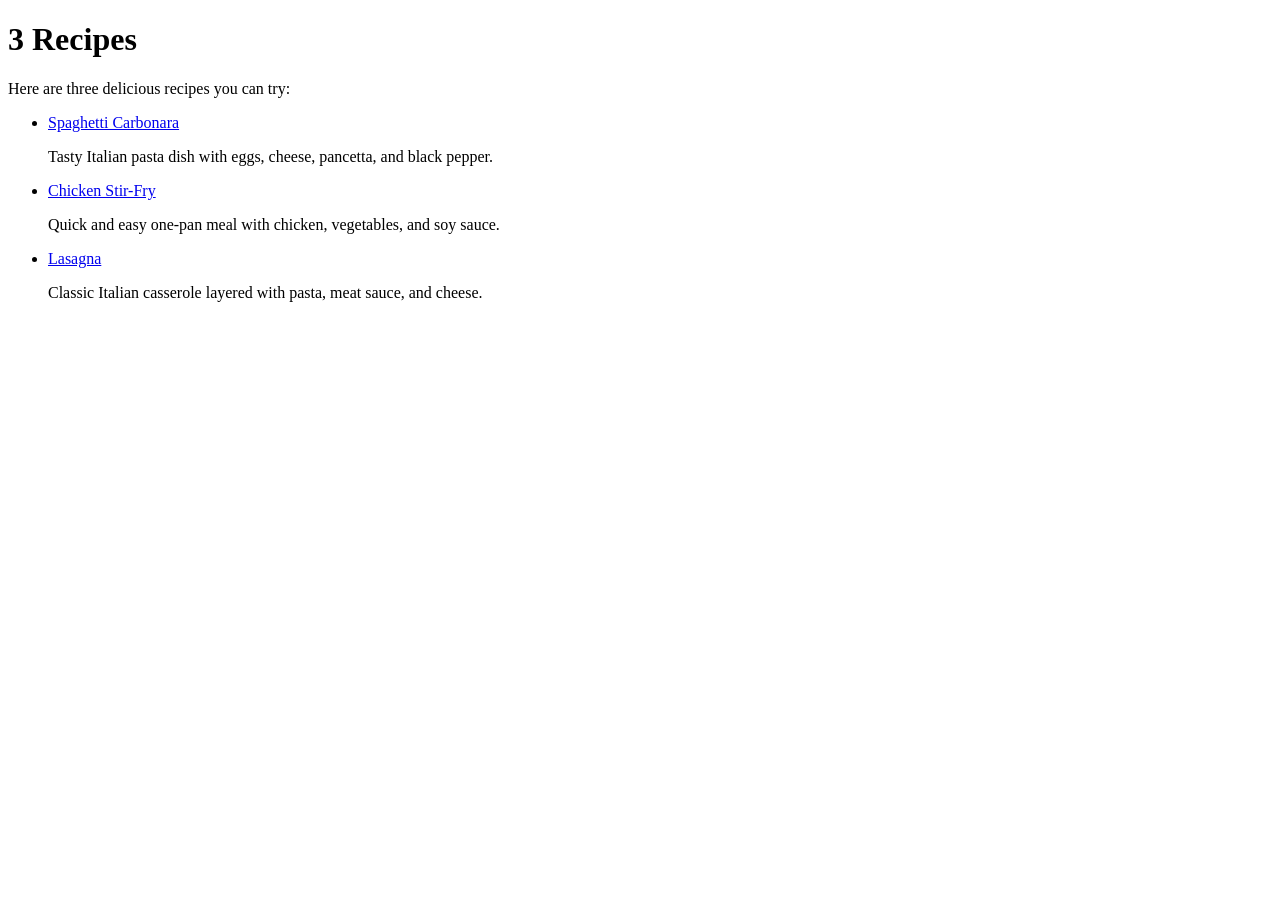
==== index.html @ adfeb28d "added index and 3 recipe pages." ====
<!DOCTYPE html>
<html lang="en">
<head>
    <meta charset="UTF-8">
    <meta name="viewport" content="width=device-width, initial-scale=1.0">
    <title>3 Recipes</title>
</head>
<body>
    <h1>3 Recipes</h1>
    <p>Here are three delicious recipes you can try:</p>
    <ul>
        <li><a href="pages/1st_recipe.html">Spaghetti Carbonara</a><br><p>Tasty Italian pasta dish with eggs, cheese, pancetta, and black pepper.</p></li>
        <li><a href="pages/2nd_recipe.html">Chicken Stir-Fry</a><br><p>Quick and easy one-pan meal with chicken, vegetables, and soy sauce.</p></li>
        <li><a href="pages/3rd_recipe.html">Lasagna</a><br><p>Classic Italian casserole layered with pasta, meat sauce, and cheese.</p></li>
    </ul>
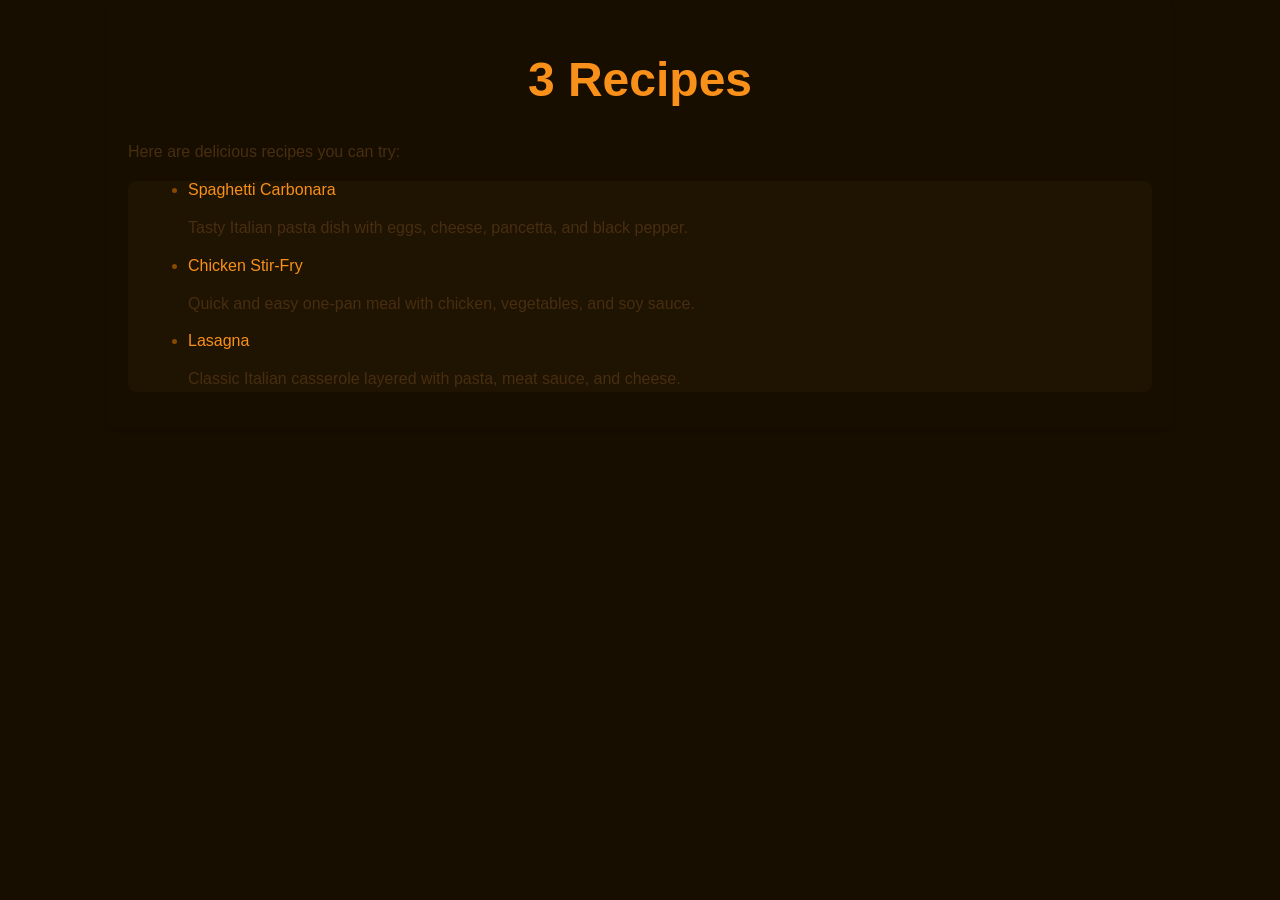
==== commit 3956ee03: "updated the homepage index.html to fit styling of the new css file." ====
--- a/index.html
+++ b/index.html
@@ -4,12 +4,19 @@
     <meta charset="UTF-8">
     <meta name="viewport" content="width=device-width, initial-scale=1.0">
     <title>3 Recipes</title>
+    <link rel="stylesheet" href="style.css">
 </head>
 <body>
-    <h1>3 Recipes</h1>
-    <p>Here are three delicious recipes you can try:</p>
+    <div class="header">
+        <h1>3 Recipes</h1>
+    </div>
+    <p>Here are delicious recipes you can try:</p>
+    <div class="container">
     <ul>
-        <li><a href="pages/1st_recipe.html">Spaghetti Carbonara</a><br><p>Tasty Italian pasta dish with eggs, cheese, pancetta, and black pepper.</p></li>
-        <li><a href="pages/2nd_recipe.html">Chicken Stir-Fry</a><br><p>Quick and easy one-pan meal with chicken, vegetables, and soy sauce.</p></li>
-        <li><a href="pages/3rd_recipe.html">Lasagna</a><br><p>Classic Italian casserole layered with pasta, meat sauce, and cheese.</p></li>
+        <li><a href="recipes/recipe-1.html">Spaghetti Carbonara</a><br><p class="description">Tasty Italian pasta dish with eggs, cheese, pancetta, and black pepper.</p></li>
+        <li><a href="recipes/recipe-2.html">Chicken Stir-Fry</a><br><p class="description">Quick and easy one-pan meal with chicken, vegetables, and soy sauce.</p></li>
+        <li><a href="recipes/recipe-3.html">Lasagna</a><br><p class="description">Classic Italian casserole layered with pasta, meat sauce, and cheese.</p></li>
     </ul>
+    </div>
+</body>
+</html>
--- a/style.css
+++ b/style.css
@@ -0,0 +1,35 @@
+body {
+    width: 80%;
+    margin: 0 auto;
+    padding: 20px;
+    background-color: #170e00;
+    border-radius: 8px;
+    box-shadow: 0 2px 4px rgba(0, 0, 0, 0.1);
+}
+.header {
+    text-align: center;
+    color: #f89019;
+    margin-bottom: 20px;
+    font-family: 'Arial', sans-serif;
+    font-weight: bold;
+    font-size: 24px;
+}
+p {
+    color: #482e11;
+    font-family: 'Arial', sans-serif;
+    line-height: 1.6;
+}
+.container {
+    padding-left: 20px;
+    background-color: #1f1301;
+    border-radius: 8px;
+    color: #874902;
+    font-family: 'Arial', sans-serif;
+}
+a {
+    color: #f89019;
+    text-decoration: none;
+}
+a:hover {
+    color: #482e11;
+}
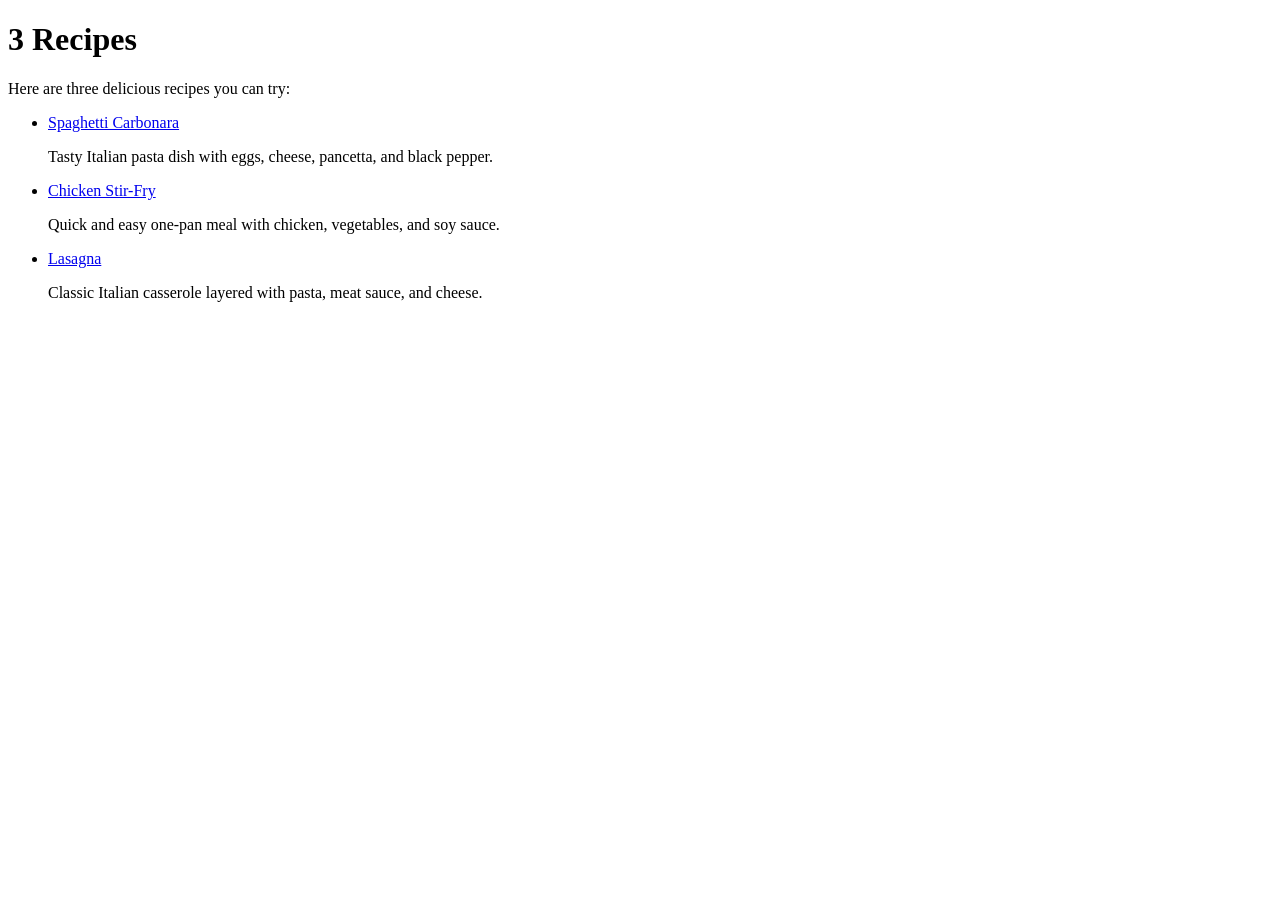
==== commit 00d89e33: "added closing tags to <body> and <html>." ====
--- a/index.html
+++ b/index.html
@@ -4,19 +4,14 @@
     <meta charset="UTF-8">
     <meta name="viewport" content="width=device-width, initial-scale=1.0">
     <title>3 Recipes</title>
-    <link rel="stylesheet" href="style.css">
 </head>
 <body>
-    <div class="header">
-        <h1>3 Recipes</h1>
-    </div>
-    <p>Here are delicious recipes you can try:</p>
-    <div class="container">
+    <h1>3 Recipes</h1>
+    <p>Here are three delicious recipes you can try:</p>
     <ul>
-        <li><a href="recipes/recipe-1.html">Spaghetti Carbonara</a><br><p class="description">Tasty Italian pasta dish with eggs, cheese, pancetta, and black pepper.</p></li>
-        <li><a href="recipes/recipe-2.html">Chicken Stir-Fry</a><br><p class="description">Quick and easy one-pan meal with chicken, vegetables, and soy sauce.</p></li>
-        <li><a href="recipes/recipe-3.html">Lasagna</a><br><p class="description">Classic Italian casserole layered with pasta, meat sauce, and cheese.</p></li>
+        <li><a href="recipes/recipe-1.html">Spaghetti Carbonara</a><br><p>Tasty Italian pasta dish with eggs, cheese, pancetta, and black pepper.</p></li>
+        <li><a href="recipes/recipe-2.html">Chicken Stir-Fry</a><br><p>Quick and easy one-pan meal with chicken, vegetables, and soy sauce.</p></li>
+        <li><a href="recipes/recipe-3.html">Lasagna</a><br><p>Classic Italian casserole layered with pasta, meat sauce, and cheese.</p></li>
     </ul>
-    </div>
 </body>
 </html>
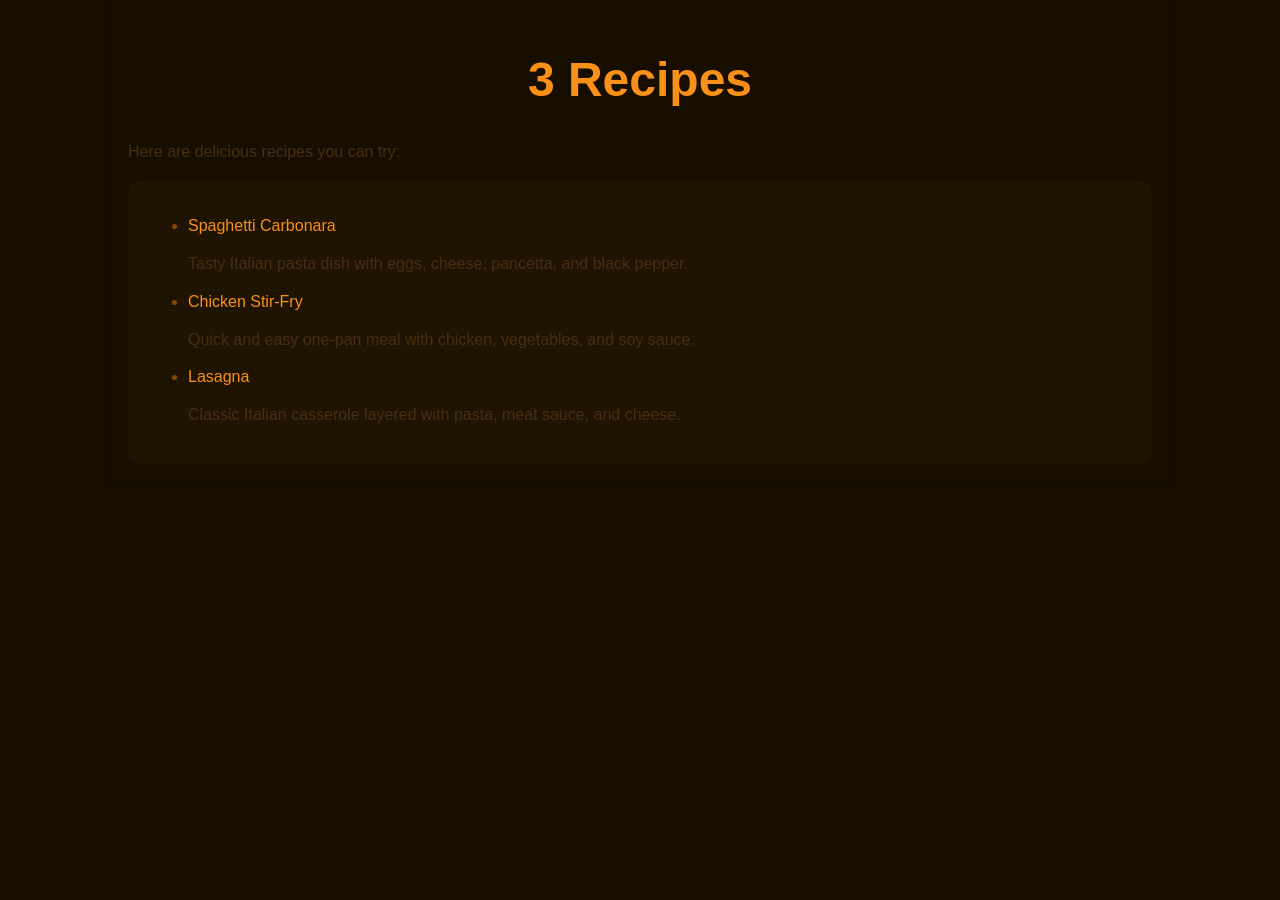
==== commit 00345b95: "Updated index.html to include a menu class and adjusted CSS for better styling (included hovering ef" ====
--- a/index.html
+++ b/index.html
@@ -4,14 +4,19 @@
     <meta charset="UTF-8">
     <meta name="viewport" content="width=device-width, initial-scale=1.0">
     <title>3 Recipes</title>
+    <link rel="stylesheet" href="style.css">
 </head>
 <body>
-    <h1>3 Recipes</h1>
-    <p>Here are three delicious recipes you can try:</p>
+    <div class="header">
+        <h1>3 Recipes</h1>
+    </div>
+    <p>Here are delicious recipes you can try:</p>
+    <div class="menu">
     <ul>
-        <li><a href="recipes/recipe-1.html">Spaghetti Carbonara</a><br><p>Tasty Italian pasta dish with eggs, cheese, pancetta, and black pepper.</p></li>
-        <li><a href="recipes/recipe-2.html">Chicken Stir-Fry</a><br><p>Quick and easy one-pan meal with chicken, vegetables, and soy sauce.</p></li>
-        <li><a href="recipes/recipe-3.html">Lasagna</a><br><p>Classic Italian casserole layered with pasta, meat sauce, and cheese.</p></li>
+        <li><a href="recipes/recipe-1.html">Spaghetti Carbonara</a><br><p class="description">Tasty Italian pasta dish with eggs, cheese, pancetta, and black pepper.</p></li>
+        <li><a href="recipes/recipe-2.html">Chicken Stir-Fry</a><br><p class="description">Quick and easy one-pan meal with chicken, vegetables, and soy sauce.</p></li>
+        <li><a href="recipes/recipe-3.html">Lasagna</a><br><p class="description">Classic Italian casserole layered with pasta, meat sauce, and cheese.</p></li>
     </ul>
+    </div>
 </body>
 </html>
--- a/style.css
+++ b/style.css
@@ -0,0 +1,56 @@
+body {
+    width: 80%;
+    margin: 0 auto;
+    padding: 20px;
+    background-color: #170e00;
+    border-radius: 8px;
+    box-shadow: 0 2px 4px rgba(0, 0, 0, 0.1);
+}
+.header {
+    text-align: center;
+    color: #f89019;
+    margin-bottom: 20px;
+    font-family: 'Arial', sans-serif;
+    font-weight: bold;
+    font-size: 24px;
+}
+p {
+    color: #482e11;
+    font-family: 'Arial', sans-serif;
+    line-height: 1.6;
+}
+.container, .menu {
+    padding: 20px;
+    padding-left: 20px;
+    background-color: #1f1301;
+    border-radius: 10px;
+    color: #874902;
+    font-family: 'Arial', sans-serif;
+}
+a {
+    color: #f89019;
+    text-decoration: none;
+    font-family: 'Arial', sans-serif;
+}
+a:hover {
+    color: #482e11;
+}
+img {
+    max-width: 100%;
+    height: auto;
+    border-radius: 8px;
+    display: block;
+    margin: 0 auto;
+}
+.container li{
+    padding: 10px 15px;
+    transition: all 0.2s ease;
+}
+
+.container li:hover {
+    background-color: #653702d2;
+    color: #170e00;
+    border-radius: 10px;
+    transform: translateY(-5px);
+    box-shadow: 0 5px 15px rgba(0, 0, 0, 0.2);
+}
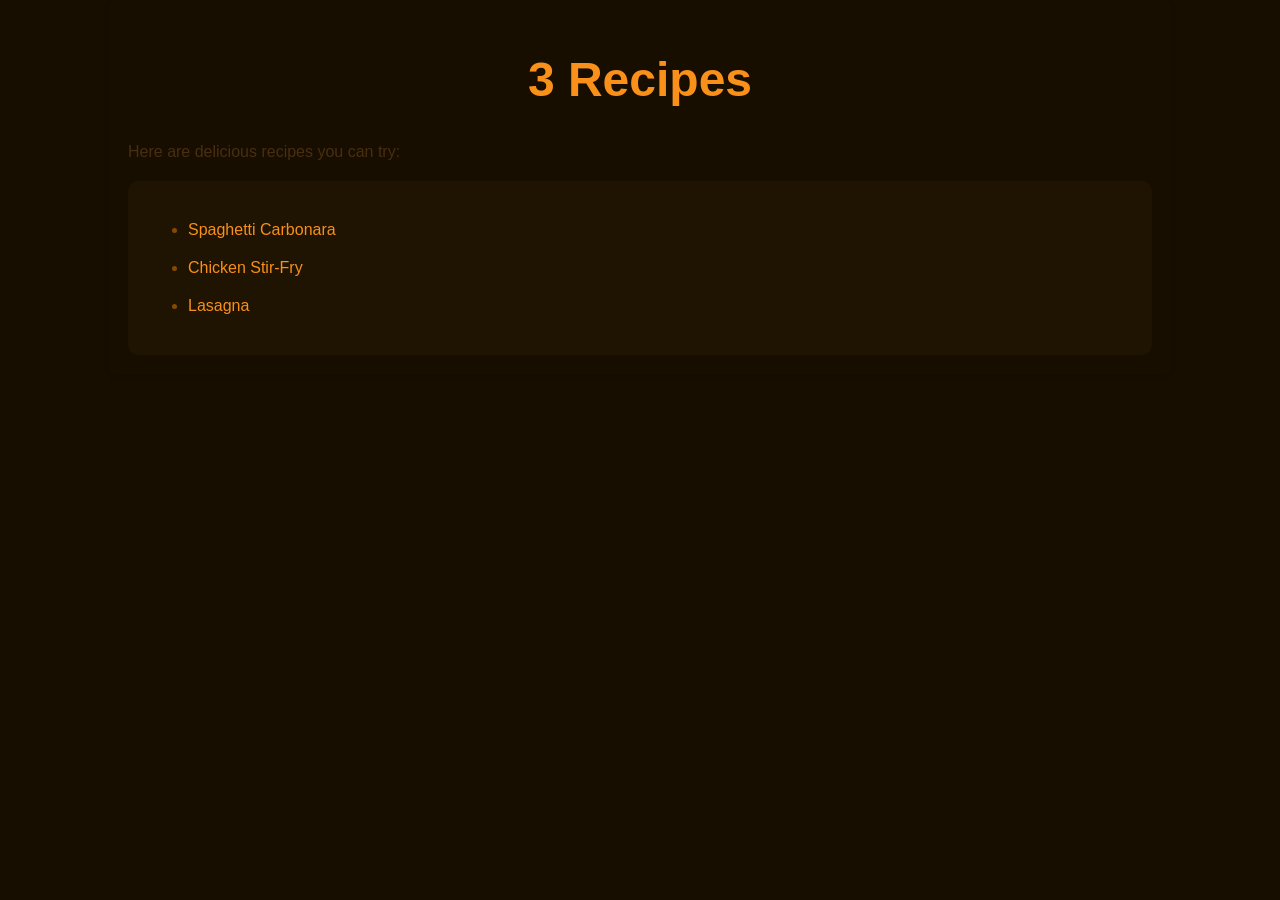
==== commit b5156558: "Added hover effect in the homepage for recipe descriptions with images" ====
--- a/index.html
+++ b/index.html
@@ -13,9 +13,9 @@
     <p>Here are delicious recipes you can try:</p>
     <div class="menu">
     <ul>
-        <li><a href="recipes/recipe-1.html">Spaghetti Carbonara</a><br><p class="description">Tasty Italian pasta dish with eggs, cheese, pancetta, and black pepper.</p></li>
-        <li><a href="recipes/recipe-2.html">Chicken Stir-Fry</a><br><p class="description">Quick and easy one-pan meal with chicken, vegetables, and soy sauce.</p></li>
-        <li><a href="recipes/recipe-3.html">Lasagna</a><br><p class="description">Classic Italian casserole layered with pasta, meat sauce, and cheese.</p></li>
+        <li><a href="recipes/recipe-1.html">Spaghetti Carbonara</a><br><p class="description"><img src="images/simple-carbonara.webp" alt="Spaghetti Carbonara">Tasty Italian pasta dish with eggs, cheese, pancetta, and black pepper.</p></li>
+        <li><a href="recipes/recipe-2.html">Chicken Stir-Fry</a><br><p class="description"><img src="images/chicken.jpeg" alt="Chicken Stir-Fry">Quick and easy one-pan meal with chicken, vegetables, and soy sauce.</p></li>
+        <li><a href="recipes/recipe-3.html">Lasagna</a><br><p class="description"><img src="images/lasagna.jpeg" alt="Lasagna">Classic Italian casserole layered with pasta, meat sauce, and cheese.</p></li>
     </ul>
     </div>
 </body>
--- a/style.css
+++ b/style.css
@@ -53,4 +53,40 @@
     border-radius: 10px;
     transform: translateY(-5px);
     box-shadow: 0 5px 15px rgba(0, 0, 0, 0.2);
+}
+.menu li {
+  position: relative;
+  width: fit-content;
+  margin: 20px 0;
+}
+.description {
+  position: absolute;
+  left: 120%;
+  color: #482e11;
+  width: 250px;
+  padding: 20px;
+
+  background: #605a51;
+  border-radius: 12px;
+  box-shadow: 0 10px 30px rgba(0, 0, 0, 0.15);
+
+  opacity: 0;
+  visibility: hidden;
+  transform: translateY(-50%) translateX(-10px);
+
+  transition:
+    opacity 0.2s ease,
+    transform 0.2s ease,
+    visibility 0.2s ease;
+}
+.menu li:hover .description {
+  opacity: 1;
+  visibility: visible;
+  transform: translateY(-50%) translateX(0);
+}
+.description img {
+  width: 100%;
+  height: auto;
+  border-radius: 8px;
+  margin-bottom: 10px;
 }
